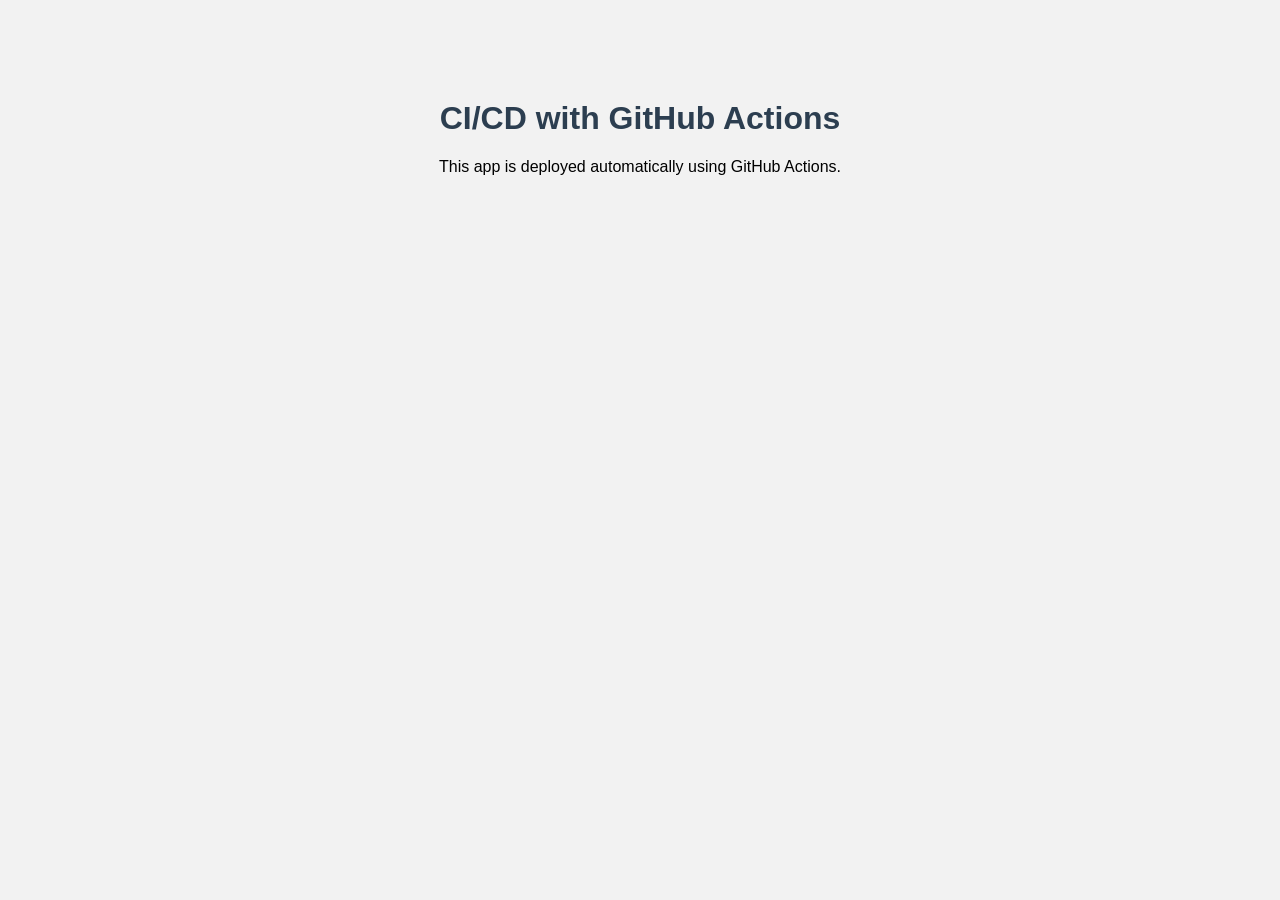
==== index.html @ 7e20d261 "initial commit with github actions" ====
<!DOCTYPE html>
<html>
<head>
<title>CI/CD Demo</title>
<link rel="stylesheet" href="style.css">
</head>

<body>

<h1>CI/CD with GitHub Actions</h1>
<p>This app is deployed automatically using GitHub Actions.</p>

</body>
</html>
---- style.css ----
body{
font-family: Arial;
text-align: center;
background: #f2f2f2;
margin-top: 100px;
}

h1{
color: #2c3e50;
}
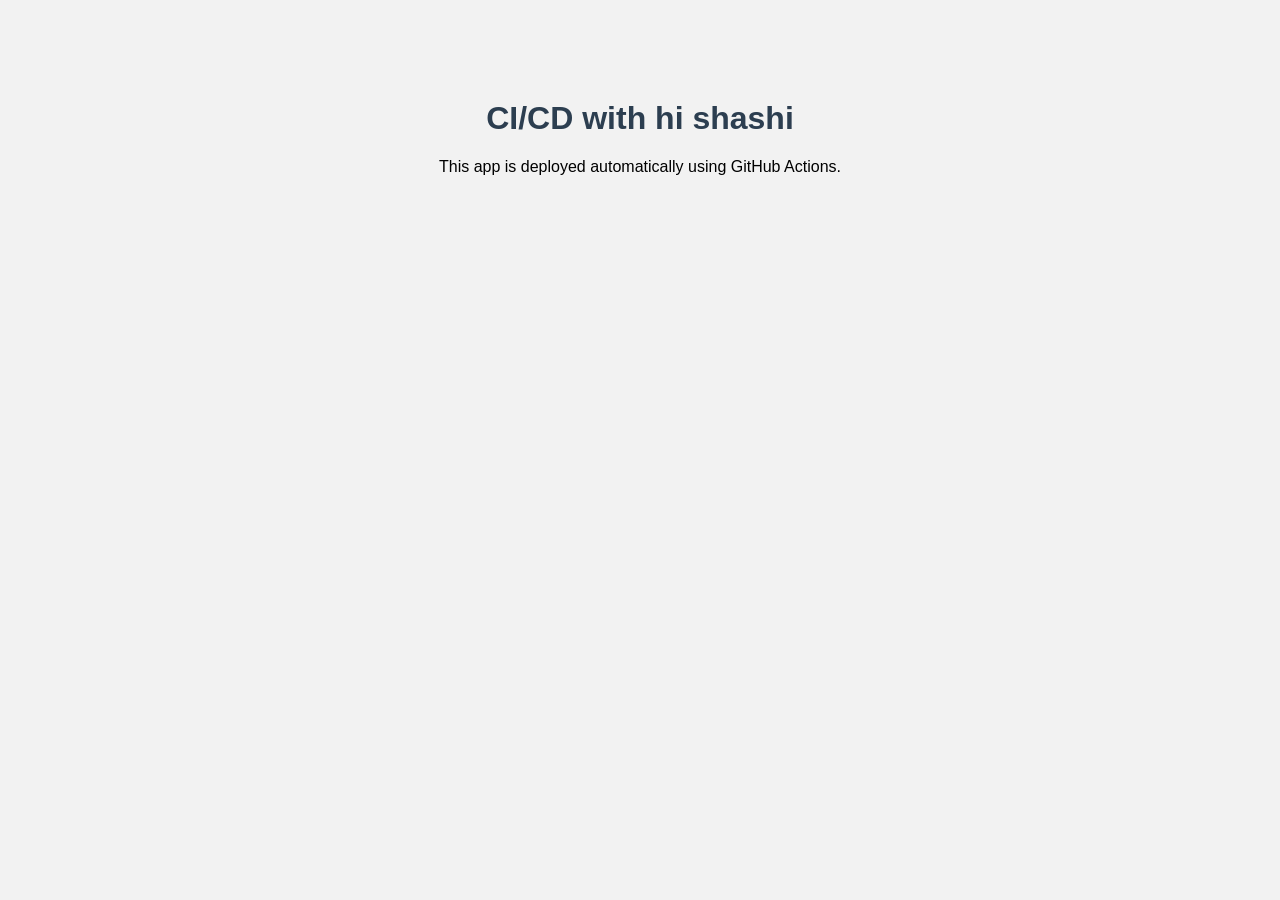
==== commit 6a296bc5: "new chnages cicd" ====
--- a/index.html
+++ b/index.html
@@ -7,7 +7,7 @@
 
 <body>
 
-<h1>CI/CD with GitHub Actions</h1>
+<h1>CI/CD with hi shashi</h1>
 <p>This app is deployed automatically using GitHub Actions.</p>
 
 </body>
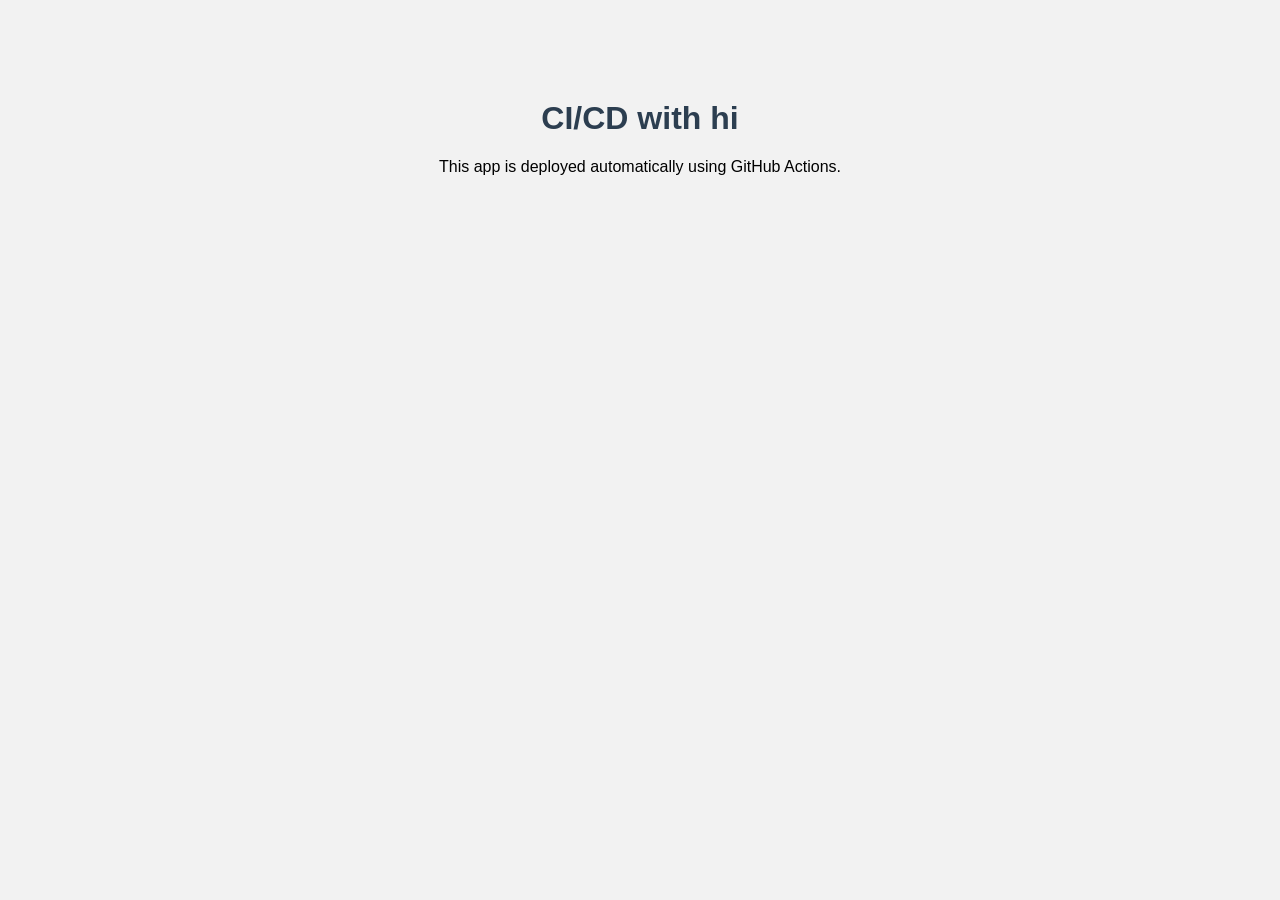
==== commit e0281901: "new changes cicd" ====
--- a/index.html
+++ b/index.html
@@ -7,7 +7,7 @@
 
 <body>
 
-<h1>CI/CD with hi shashi</h1>
+<h1>CI/CD with hi </h1>
 <p>This app is deployed automatically using GitHub Actions.</p>
 
 </body>
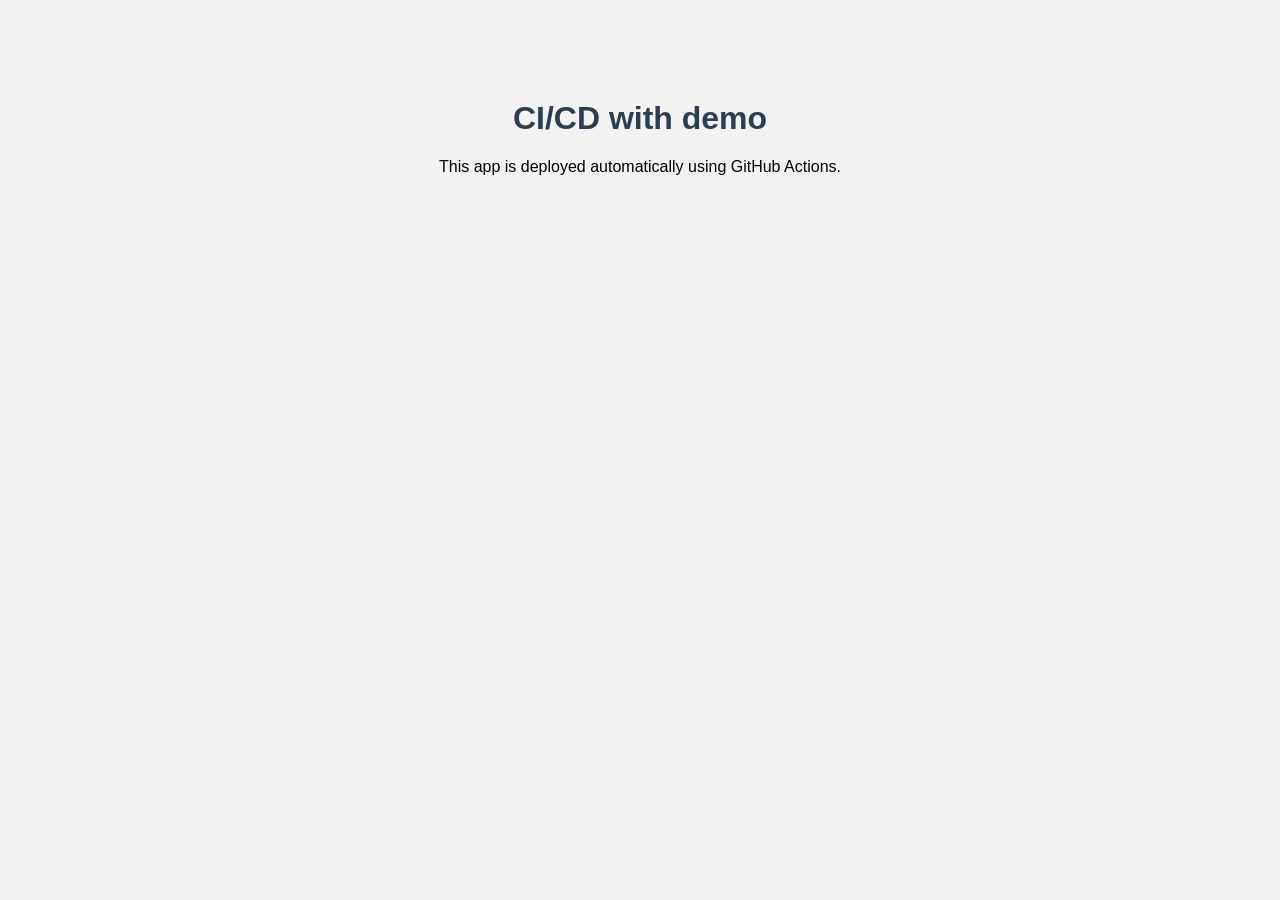
==== commit f0d67da0: "new changes" ====
--- a/index.html
+++ b/index.html
@@ -7,7 +7,7 @@
 
 <body>
 
-<h1>CI/CD with hi </h1>
+<h1>CI/CD with demo </h1>
 <p>This app is deployed automatically using GitHub Actions.</p>
 
 </body>
